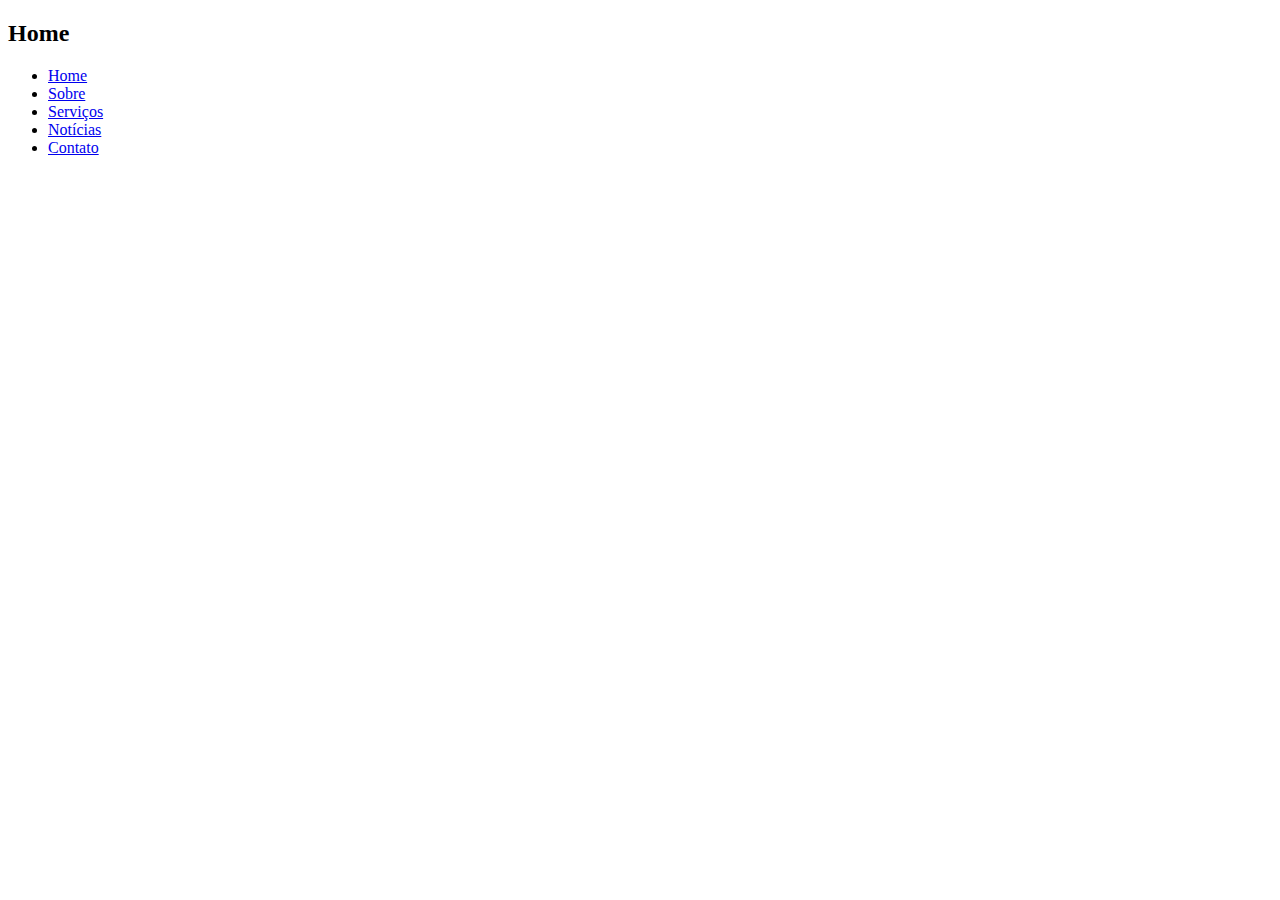
==== index.html @ cba37280 "Criando barra de navegação horizontal" ====
<!DOCTYPE html>
<html>
	<head>
		<meta charset="utf-8">
		<title>Navegação horizontal</title>

		<link rel="stylesheet" type="text/css" href="css/estilo.css">
	</head>
	<body id="home">

		<h2>Home</h2>
		<ul id="navegacao">
			<li class="home primeiro">
				<a href="index.html">Home</a>
			</li>
			<li class="sobre">
				<a href="sobre.html">Sobre</a>
			</li>
			<li class="servicos">
				<a href="servicos.html">Serviços</a>
			</li>
			<li class="noticias">
				<a href="noticias.html">Notícias</a>
			</li>
			<li class="contato">
				<a href="contato.html">Contato</a>
			</li>
		</ul>

		<!--
		<h2>Lista de atividades</h2>
		<ul>
			<li>Ir ao dentista</li>
			<li>Ir ao supermercado</li>
			<li>Fazer o almoço</li>
			<li>Assistir série</li>
			<li>Correr no parque</li>
		</ul> -->

	</body>
</html>
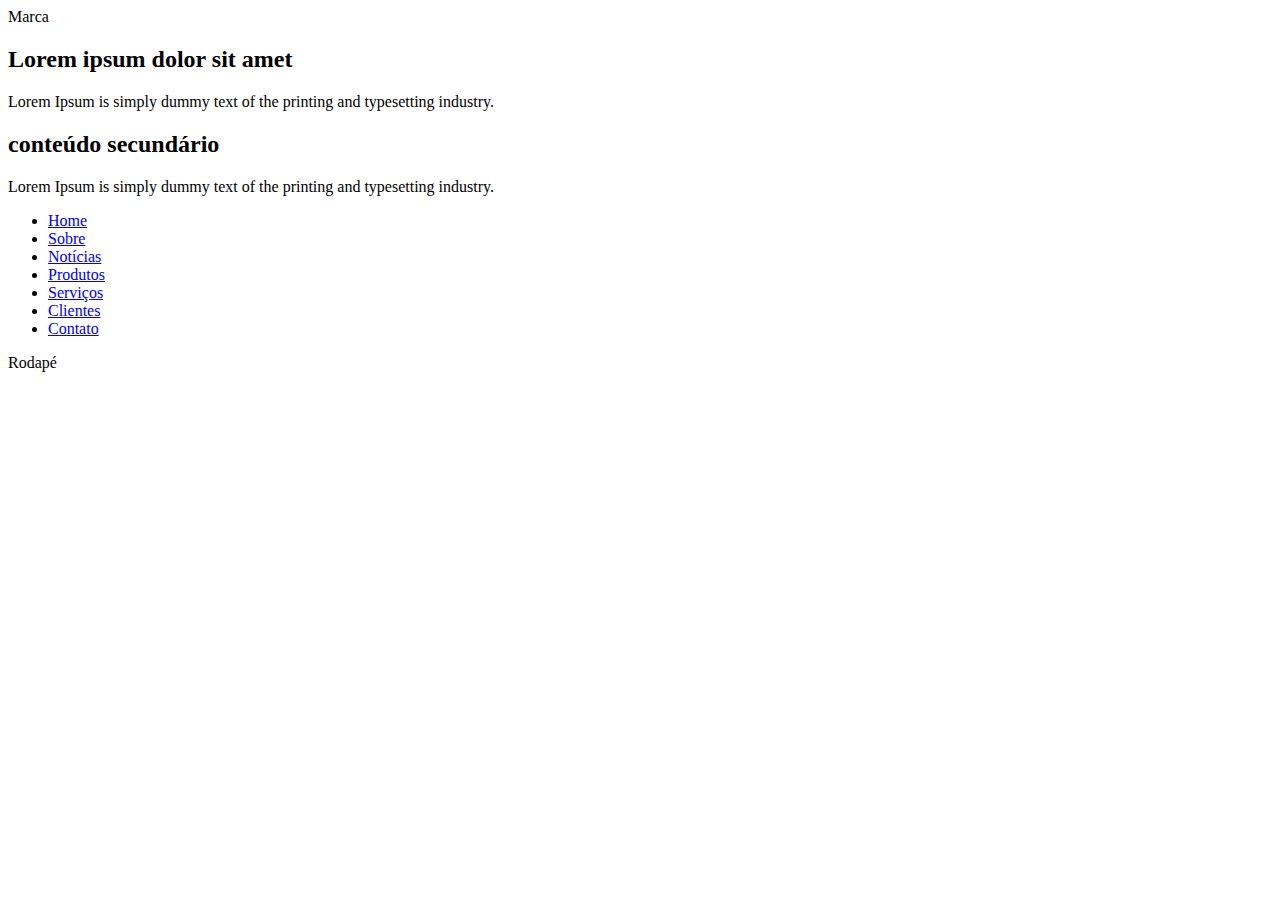
==== commit 0f5a4652: "Layout de largura fixa" ====
--- a/index.html
+++ b/index.html
@@ -2,40 +2,37 @@
 <html>
 	<head>
 		<meta charset="utf-8">
-		<title>Navegação horizontal</title>
+		<title>Layouts</title>
 
 		<link rel="stylesheet" type="text/css" href="css/estilo.css">
 	</head>
-	<body id="home">
+	<body>
 
-		<h2>Home</h2>
-		<ul id="navegacao">
-			<li class="home primeiro">
-				<a href="index.html">Home</a>
-			</li>
-			<li class="sobre">
-				<a href="sobre.html">Sobre</a>
-			</li>
-			<li class="servicos">
-				<a href="servicos.html">Serviços</a>
-			</li>
-			<li class="noticias">
-				<a href="noticias.html">Notícias</a>
-			</li>
-			<li class="contato">
-				<a href="contato.html">Contato</a>
-			</li>
-		</ul>
-
-		<!--
-		<h2>Lista de atividades</h2>
-		<ul>
-			<li>Ir ao dentista</li>
-			<li>Ir ao supermercado</li>
-			<li>Fazer o almoço</li>
-			<li>Assistir série</li>
-			<li>Correr no parque</li>
-		</ul> -->
+		<div id="conteiner">
+			<div id="marca">Marca</div>
+			<div id="conteudo">
+				<div id="conteudo-principal">
+					<h2>Lorem ipsum dolor sit amet</h2>
+				<p>Lorem Ipsum is simply dummy text of the printing and typesetting industry.</p>
+				</div>
+				<div id="conteudo-secundario">
+					<h2>conteúdo secundário</h2>
+					<p>Lorem Ipsum is simply dummy text of the printing and typesetting industry.</p>
+				</div>
+			</div>
+			<div id="navegacao">
+				<ul>
+					<li><a href="#">Home</a></li>
+					<li><a href="#">Sobre</a></li>
+					<li><a href="#">Notícias</a></li>
+					<li><a href="#">Produtos</a></li>
+					<li><a href="#">Serviços</a></li>
+					<li><a href="#">Clientes</a></li>
+					<li><a href="#">Contato</a></li>
+				</ul>
+			</div>
+			<div id="rodape">Rodapé</div>
+		</div>
 
 	</body>
 </html>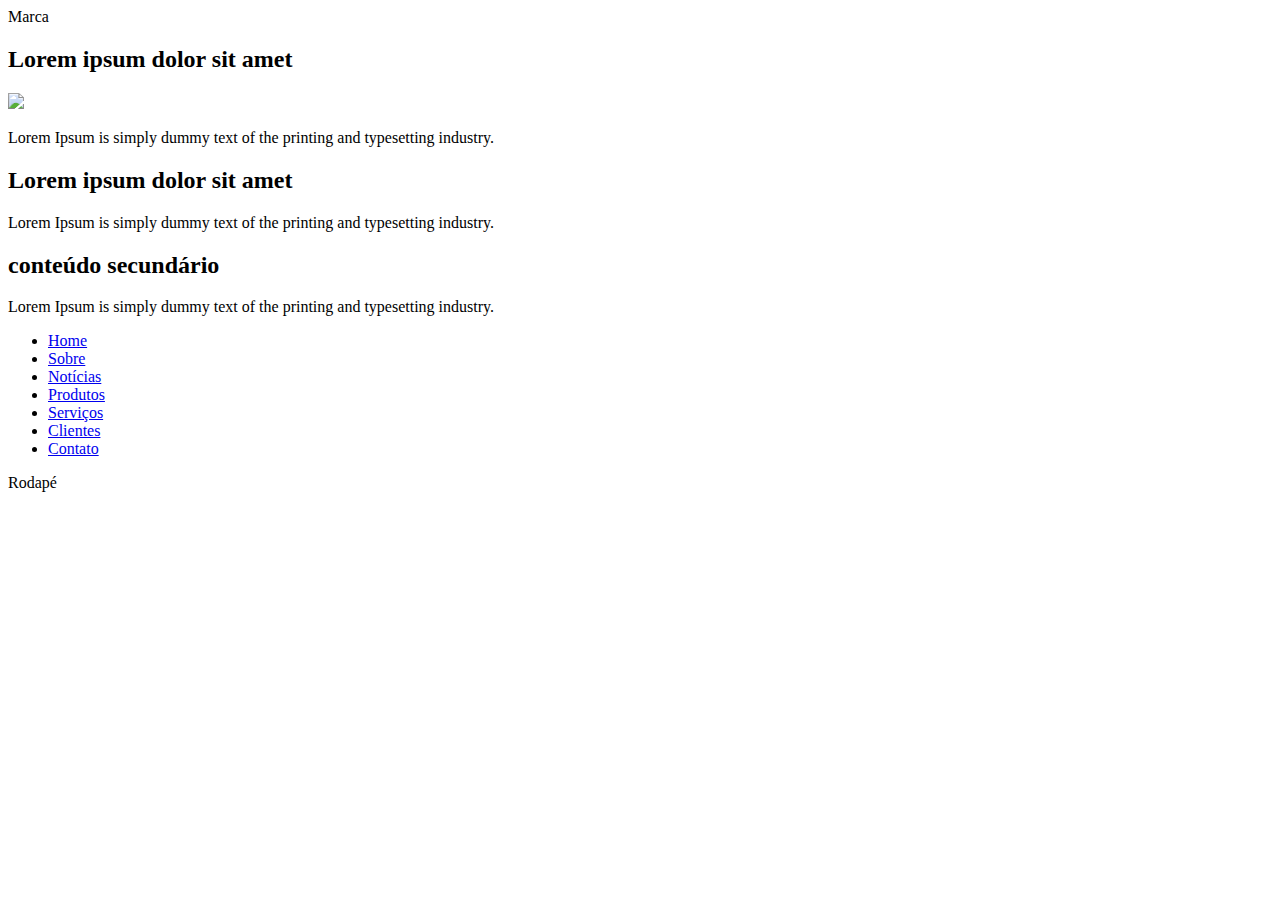
==== commit 73369187: "Imagens líquidas" ====
--- a/index.html
+++ b/index.html
@@ -13,7 +13,12 @@
 			<div id="conteudo">
 				<div id="conteudo-principal">
 					<h2>Lorem ipsum dolor sit amet</h2>
-				<p>Lorem Ipsum is simply dummy text of the printing and typesetting industry.</p>
+
+					<img class="img-noticia" src="imagens/natureza.jpg">
+
+					<p>Lorem Ipsum is simply dummy text of the printing and typesetting industry.</p>
+					<h2>Lorem ipsum dolor sit amet</h2>
+					<p>Lorem Ipsum is simply dummy text of the printing and typesetting industry.</p>
 				</div>
 				<div id="conteudo-secundario">
 					<h2>conteúdo secundário</h2>
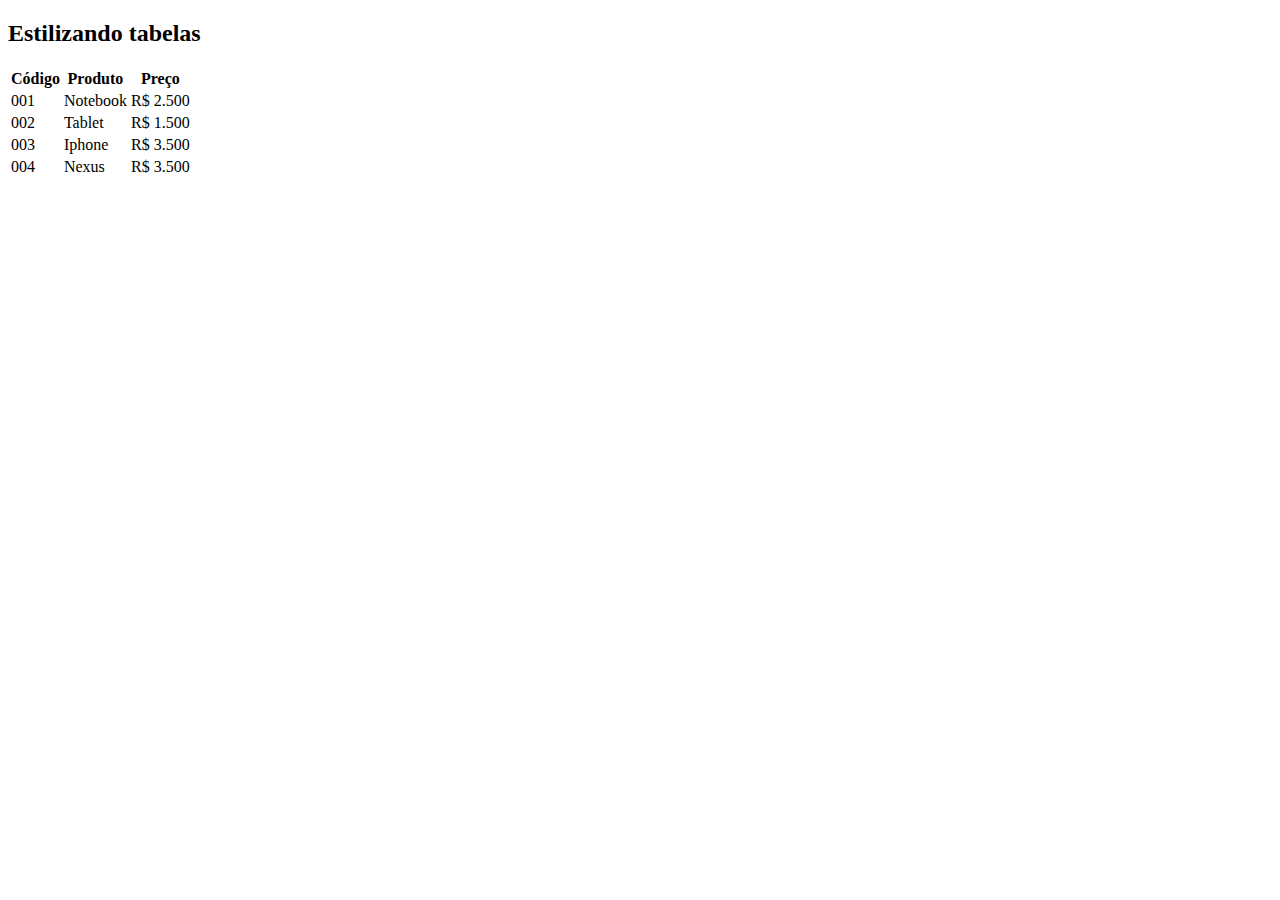
==== commit 148dc86c: "Estilizando tabelas" ====
--- a/index.html
+++ b/index.html
@@ -2,42 +2,45 @@
 <html>
 	<head>
 		<meta charset="utf-8">
-		<title>Layouts</title>
+		<title>Estilizando tabelas</title>
 
 		<link rel="stylesheet" type="text/css" href="css/estilo.css">
 	</head>
 	<body>
 
-		<div id="conteiner">
-			<div id="marca">Marca</div>
-			<div id="conteudo">
-				<div id="conteudo-principal">
-					<h2>Lorem ipsum dolor sit amet</h2>
+		<h2>Estilizando tabelas</h2>
+		<table>
 
-					<img class="img-noticia" src="imagens/natureza.jpg">
+			<tr>
+				<th>Código</th>
+				<th>Produto</th>
+				<th class="numero">Preço</th>
+			</tr>
 
-					<p>Lorem Ipsum is simply dummy text of the printing and typesetting industry.</p>
-					<h2>Lorem ipsum dolor sit amet</h2>
-					<p>Lorem Ipsum is simply dummy text of the printing and typesetting industry.</p>
-				</div>
-				<div id="conteudo-secundario">
-					<h2>conteúdo secundário</h2>
-					<p>Lorem Ipsum is simply dummy text of the printing and typesetting industry.</p>
-				</div>
-			</div>
-			<div id="navegacao">
-				<ul>
-					<li><a href="#">Home</a></li>
-					<li><a href="#">Sobre</a></li>
-					<li><a href="#">Notícias</a></li>
-					<li><a href="#">Produtos</a></li>
-					<li><a href="#">Serviços</a></li>
-					<li><a href="#">Clientes</a></li>
-					<li><a href="#">Contato</a></li>
-				</ul>
-			</div>
-			<div id="rodape">Rodapé</div>
-		</div>
+			<tr>
+				<td>001</td>
+				<td>Notebook</td>
+				<td class="numero">R$ 2.500</td>
+			</tr>
 
+			<tr class="alternado">
+				<td>002</td>
+				<td>Tablet</td>
+				<td class="numero">R$ 1.500</td>
+			</tr>
+
+			<tr>
+				<td>003</td>
+				<td>Iphone</td>
+				<td class="numero">R$ 3.500</td>
+			</tr>
+
+			<tr class="alternado">
+				<td>004</td>
+				<td>Nexus</td>
+				<td class="numero">R$ 3.500</td>
+			</tr>
+
+		</table>
 	</body>
 </html>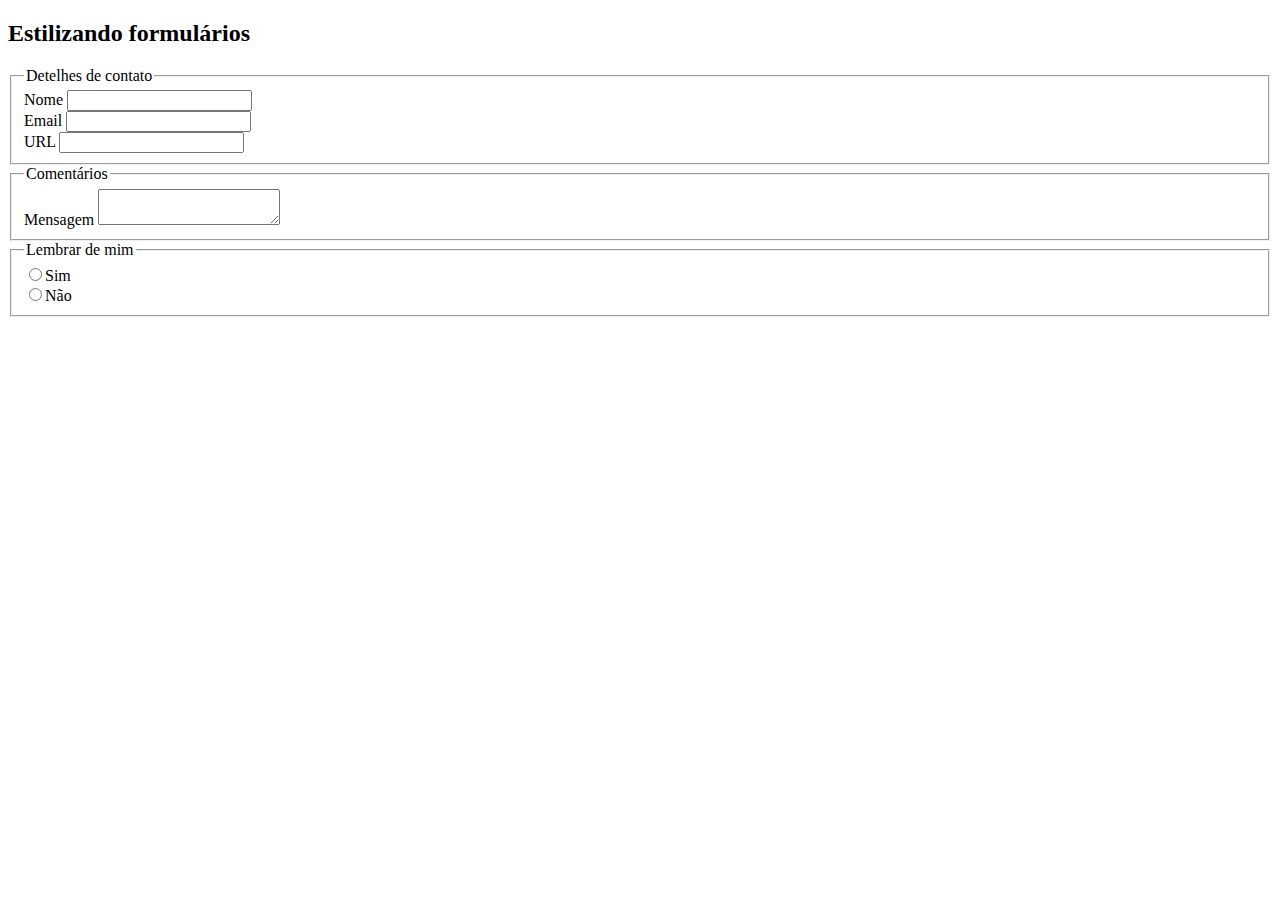
==== commit b9f7de92: "Estilizando formulários - parte 1" ====
--- a/index.html
+++ b/index.html
@@ -2,45 +2,59 @@
 <html>
 	<head>
 		<meta charset="utf-8">
-		<title>Estilizando tabelas</title>
+		<title>Estilizando formulários</title>
 
 		<link rel="stylesheet" type="text/css" href="css/estilo.css">
 	</head>
 	<body>
 
-		<h2>Estilizando tabelas</h2>
-		<table>
+		<h2>Estilizando formulários</h2>
+		<form>
+			
+			<fieldset> <!-- é usado para agrupar elementos-->
+				<legend>Detelhes de contato</legend>
 
-			<tr>
-				<th>Código</th>
-				<th>Produto</th>
-				<th class="numero">Preço</th>
-			</tr>
+				<div>
+					<label for="nome">Nome</label>
+					<input type="text" name="nome" id="nome">
+				</div>
 
-			<tr>
-				<td>001</td>
-				<td>Notebook</td>
-				<td class="numero">R$ 2.500</td>
-			</tr>
+				<div>
+					<label for="email">Email</label>
+					<input type="text" name="email" id="email">
+				</div>
 
-			<tr class="alternado">
-				<td>002</td>
-				<td>Tablet</td>
-				<td class="numero">R$ 1.500</td>
-			</tr>
+				<div>
+					<label for="url">URL</label>
+					<input type="text" name="url" id="url">
+				</div>
+				
+			</fieldset>
 
-			<tr>
-				<td>003</td>
-				<td>Iphone</td>
-				<td class="numero">R$ 3.500</td>
-			</tr>
+			<fieldset>
+				<legend>Comentários</legend>
+				<div>
+					<label for="mensagem">Mensagem</label>
+					<textarea name="mensagem" id="mensagem"></textarea>
+				</div>
 
-			<tr class="alternado">
-				<td>004</td>
-				<td>Nexus</td>
-				<td class="numero">R$ 3.500</td>
-			</tr>
+			</fieldset>
 
-		</table>
+			<fieldset>
+				<legend>Lembrar de mim</legend>
+				<div>
+					<label>
+						<input class="radio" type="radio" name="lembrar" id="sim">Sim
+					</label>
+				</div>
+				<div>
+					<label>
+						<input class="radio" type="radio" name="lembrar" id="nao">Não
+					</label>
+				</div>
+			</fieldset>
+
+		</form>
+
 	</body>
 </html>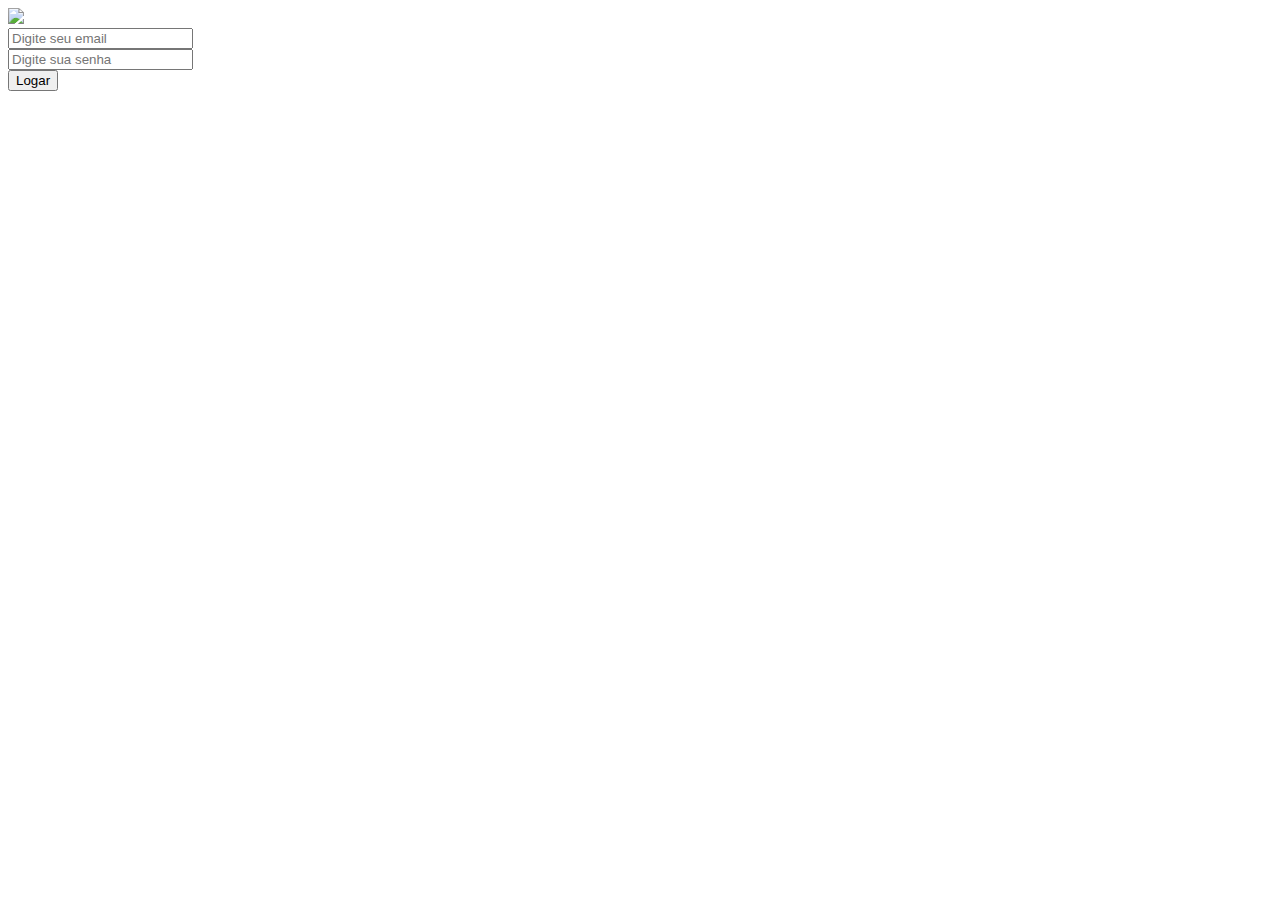
==== commit 1d67faaa: "Estilizando formulários - parte 2" ====
--- a/index.html
+++ b/index.html
@@ -2,59 +2,30 @@
 <html>
 	<head>
 		<meta charset="utf-8">
-		<title>Estilizando formulários</title>
+		<title>Estilizando formulários parte 2</title>
 
 		<link rel="stylesheet" type="text/css" href="css/estilo.css">
 	</head>
 	<body>
 
-		<h2>Estilizando formulários</h2>
-		<form>
-			
-			<fieldset> <!-- é usado para agrupar elementos-->
-				<legend>Detelhes de contato</legend>
+		<div id="conteiner">
 
+			<img src="imagens/perfil.png">
+
+			<form>
 				<div>
-					<label for="nome">Nome</label>
-					<input type="text" name="nome" id="nome">
+					<input class="email" type="type" name="email" id="email" placeholder="Digite seu email">
 				</div>
 
 				<div>
-					<label for="email">Email</label>
-					<input type="text" name="email" id="email">
+					<input class="senha" type="password" name="senha" id="senha" placeholder="Digite sua senha">
 				</div>
 
 				<div>
-					<label for="url">URL</label>
-					<input type="text" name="url" id="url">
+					<input class="submit" type="submit" value="Logar">
 				</div>
-				
-			</fieldset>
-
-			<fieldset>
-				<legend>Comentários</legend>
-				<div>
-					<label for="mensagem">Mensagem</label>
-					<textarea name="mensagem" id="mensagem"></textarea>
-				</div>
-
-			</fieldset>
-
-			<fieldset>
-				<legend>Lembrar de mim</legend>
-				<div>
-					<label>
-						<input class="radio" type="radio" name="lembrar" id="sim">Sim
-					</label>
-				</div>
-				<div>
-					<label>
-						<input class="radio" type="radio" name="lembrar" id="nao">Não
-					</label>
-				</div>
-			</fieldset>
-
-		</form>
+			</form>
+		</div>
 
 	</body>
 </html>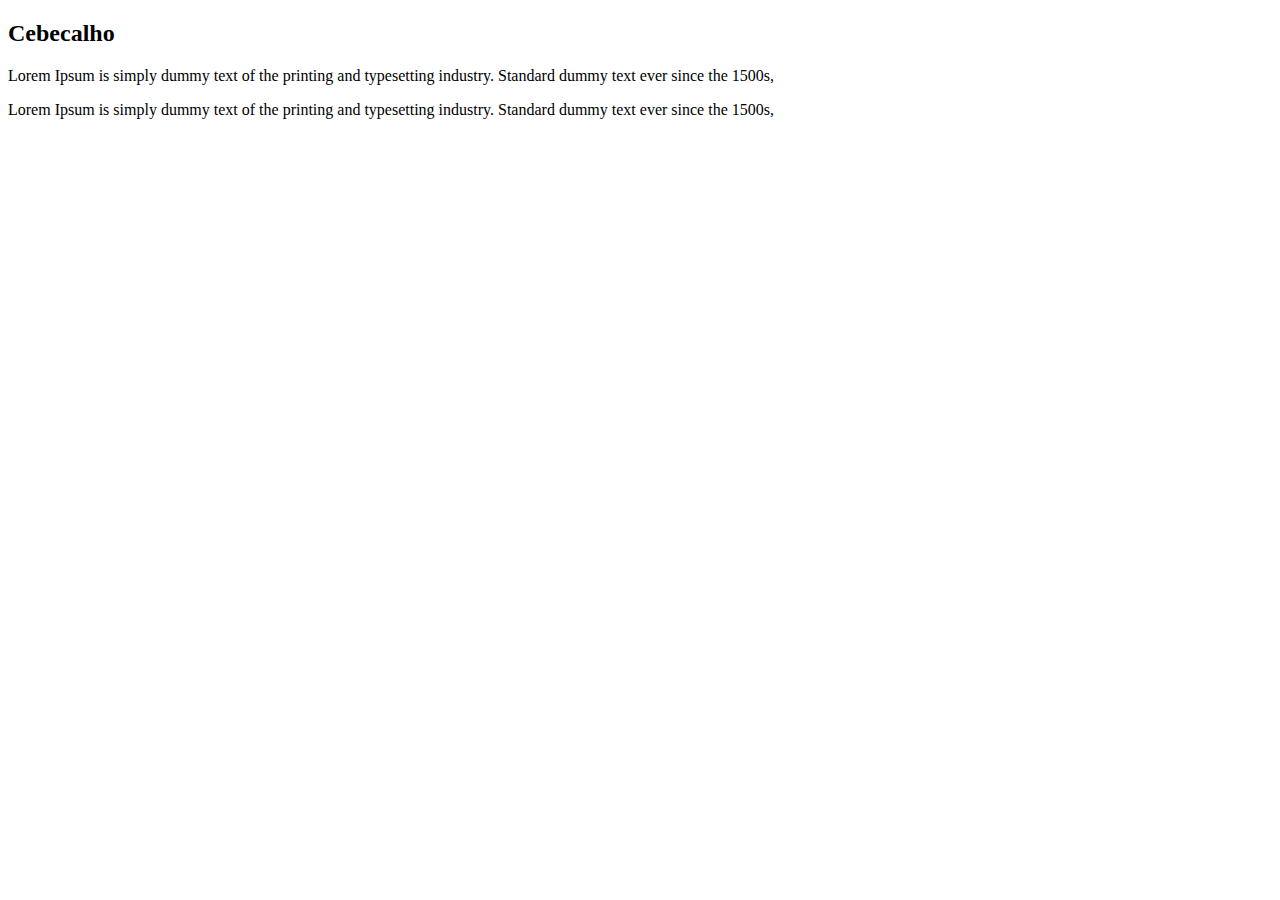
==== commit 88d6c1e4: "Arredondando com imagens" ====
--- a/index.html
+++ b/index.html
@@ -2,29 +2,18 @@
 <html>
 	<head>
 		<meta charset="utf-8">
-		<title>Estilizando formulários parte 2</title>
+		<title>Arredontamento com imagens</title>
 
 		<link rel="stylesheet" type="text/css" href="css/estilo.css">
 	</head>
 	<body>
 
-		<div id="conteiner">
+		<div class="caixa">
+			<h2>Cebecalho</h2>
+			<p>Lorem Ipsum is simply dummy text of the printing and typesetting industry. Standard dummy text ever since the 1500s,</p>
+			<p >Lorem Ipsum is simply dummy text of the printing and typesetting industry. Standard dummy text ever since the 1500s,</p>
 
-			<img src="imagens/perfil.png">
-
-			<form>
-				<div>
-					<input class="email" type="type" name="email" id="email" placeholder="Digite seu email">
-				</div>
-
-				<div>
-					<input class="senha" type="password" name="senha" id="senha" placeholder="Digite sua senha">
-				</div>
-
-				<div>
-					<input class="submit" type="submit" value="Logar">
-				</div>
-			</form>
+			<div class="ultimo"></div>
 		</div>
 
 	</body>
